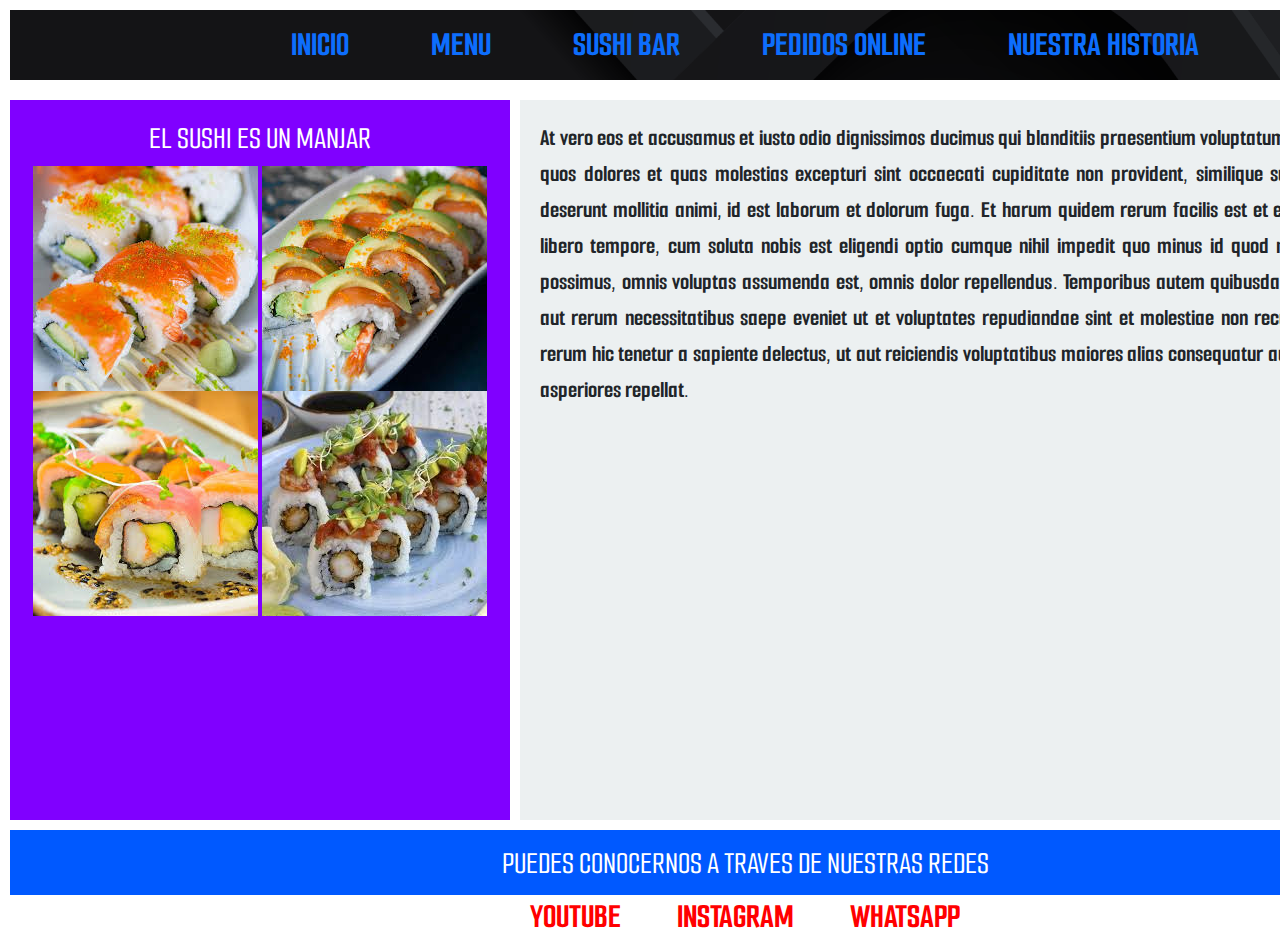
==== index.html @ 80557a97 "pagina de coral sushi" ====
<!DOCTYPE html>
<html lang="en">

<head>
    <meta charset="UTF-8">
    <meta name="viewport" content="width=device-width, initial-scale=1.0">
    <meta name="viewport" content="width=device-width, initial-scale=1.0">
    <link rel="preconnect" href="https://fonts.googleapis.com">
    <link rel="preconnect" href="https://fonts.gstatic.com" crossorigin>
    <link href="https://fonts.googleapis.com/css2?family=Smooch+Sans:wght@100..900&display=swap" rel="stylesheet">
    <link rel="stylesheet" href="https://cdn.jsdelivr.net/npm/bootstrap@5.3.3/dist/css/bootstrap.min.css
    ">
    <link rel="stylesheet" href="./css/styles.css">
    <title>Club Coral Sushi Bar</title>

</head>


<body id="cuerpo">
    <div class="contenedor">
        <header class="coralheader centro sticky"> 
            <ul class="nav justify-content-center">
                <li class="nav-item">
                  <a class="nav-link active" aria-current="page" href="#">INICIO</a>
                </li>
                <li class="nav-item">
                  <a class="nav-link" href="./views/menu.html">MENU</a>
                </li>
                <li class="nav-item">
                  <a class="nav-link" href="./views/sushibar.html">SUSHI BAR</a>
                </li>
                <li class="nav-item">
                  <a class="nav-link" href="./views/pedidosonline.html">PEDIDOS ONLINE</a>
                </li>
                <li class="nav-item">
                    <a class="nav-link" href="./views/nuestrahistoria.html">NUESTRA HISTORIA</a>
                  </li>
              </ul> 
        </header>
        <aside class="col-s6">
           <h2>EL SUSHI ES UN MANJAR</h2> 
            <img src="./imagen/images (2).jpeg"  alt="" >
            <img src="./imagen/800x.jpeg" alt="">
            <img src="./imagen/8004.jpeg" alt="">
            <img src="./imagen/8005.jpeg" alt="">
           
        </aside>
        <main class="col-s6"> At vero eos et accusamus et iusto odio dignissimos ducimus qui blanditiis praesentium voluptatum deleniti atque corrupti quos dolores et quas molestias excepturi sint occaecati cupiditate non provident, similique sunt in culpa qui officia deserunt mollitia animi, id est laborum et dolorum fuga. Et harum quidem rerum facilis est et expedita distinctio. Nam libero tempore, cum soluta nobis est eligendi optio cumque nihil impedit quo minus id quod maxime placeat facere possimus, omnis voluptas assumenda est, omnis dolor repellendus. Temporibus autem quibusdam et aut officiis debitis aut rerum necessitatibus saepe eveniet ut et voluptates repudiandae sint et molestiae non recusandae. Itaque earum rerum hic tenetur a sapiente delectus, ut aut reiciendis voluptatibus maiores alias consequatur aut perferendis doloribus asperiores repellat.</main>   
     
        <footer class="redes">
            <h2>PUEDES CONOCERNOS A TRAVES DE NUESTRAS REDES</h2>
            <a href="http://www.youtube.com" target="_blank" class="links">YOUTUBE</a>
            <a href="http://www.instagram.com" target="_blank" class="links">INSTAGRAM</a>
            <a href="http://www.whatsapp.com" target="_blank" class="links">WHATSAPP</a>
        </footer>
    </div>
    <script src="https://cdn.jsdelivr.net/npm/bootstrap@5.3.3/dist/js/bootstrap.bundle.min.js" integrity="sha384-YvpcrYf0tY3lHB60NNkmXc5s9fDVZLESaAA55NDzOxhy9GkcIdslK1eN7N6jIeHz" crossorigin="anonymous"></script>

</body>

<!--<body id="cuerpo">
    <header class="coralheader centro sticky">
            <nav>
                <a href="#">INICIO</a>
                <a href="./views/menu.html">MENU</a>
                <a href="./views/sushibar.html">SUSHI BAR</a>
                <a href="./views/pedidosonline.html">PEDIDOS ONLINE</a>
                <a href="./views/nuestrahistoria.html">NOSOTROS</a>
            </nav>

        </div>
    </header>
    <main id="presentacion">
        <h1 class="h1coral">CORAL CLUB</h1>
        <section class="flexbox">
            <div class="saludo">
                <div>
                    <p>EL SUSHI ES UN MANJAR</p>
               </div>
               <div class="imgmenu2">
                    <img src="./imagen/sushiwall.jpg" alt="">
                    <img src="./imagen/clubshushi.jpg" alt="">
                    <img src="./imagen/coralsushi.jpg" alt="">
               </div>
            </div>
            <div>
                <div class="saludo">
                    <p>CONOCE NUESTRAS PIEZAS</p>
                    <p>EN NUESTROS RESTAURANTES QUEREMOS OFRECER SIEMPRE EL MEJOR SERVICIO DE SUSHI POR ESO CONTAMOS CON:</p>
                     

                    <ol class="lista">
                        <li>COMBOS DE 15 PIEZAS</li>
                        <li>COMBOS DE 30 PIEZAS</li>
                        <li>COMBOS DE 45 PIEZAS</li>
                    </ol>
               </div>
            </div>
        </section>
        
      
       
    </main>

    <footer class="redes">
        <section>
            <div>
                <h2>PUEDES CONOCERNOS A TRAVES DE NUESTRAS REDES</h2>
                <a href="http://www.youtube.com" target="_blank" class="links">YOUTUBE</a>
                <a href="http://www.instagram.com" target="_blank" class="links">INSTAGRAM</a>
                <a href="http://www.whatsapp.com" target="_blank" class="links">WHATSAPP</a>
            </div>
        </section>

    </footer>
</body>-->

</html>
---- css/styles.css ----
*{
    padding: 0;
    margin: 0;
}

a{
    color: black;
    text-decoration: none;
    margin: 25px;
    size: 155px;
}

/*{


}*/

/*.wsplogo{

    width: 50px;
    height: 50px;
}*/


#presentacion{
    display: flex;
    flex-direction: column;
    font-size:220%;
    text-align: center;
    background-color: aliceblue;


    

}


.lista{
    color: rgb(202, 52, 52);
    text-decoration-line: underline;
    font-size:80%;
    display: flex;
    flex-direction: column;
    
}


h2 {
    font-size: xx-large;
}


.piezas{
    text-align:justify;
    text-align: left;
}


.sushibar{
    text-align:justify;
    font-style: normal;
}



#cuerpo{
    font-weight: bold;
    font-size: 150%;
    font-family:"Smooch Sans", serif;

}


.redes{
    font-family:"Smooch Sans", serif;
    font-size: 35px;
    text-align: center;
    font-style: normal;

}





.coralheader {
    font-family:"Smooch Sans", serif;
    text-align: center;
    width:1470px;
    background-image: url(../imagen/wallpaper.png);
    padding: 0%;
    font-size: 35px;
    height: 70px;
  /*  border: 9px solid rgb(219, 9, 9);*/
}

.inline-element {
    display: inline;
    color: red;

}

.combo{
    color: red;

    
}

/*.encabezado{
    display: inline-block;
    text-align: center;
    font-size:200%;

    margin-top:auto;
    margin-bottom: 1rem;
    padding: 25px;
    font-size: 45px;
    
}*/

.imgmenu{
    display: flex;
    border: 9px solid rgb(219, 9, 9);
    width:1425px;
    margin-bottom: 1rem;
    margin-top: 1rem;
    justify-content: center;



}
.redesx{
    font-family:"Smooch Sans", serif;
    font-size: 35px;
    text-align: center;
    font-style: normal;
    margin-top: 200px;
}

.links{
    font-family:"Smooch Sans", serif;
    display: inline;
    color: red;
    font-weight: bold;
}
/*.encabezado {
    display: inline-block;
    width: 150px;
    height: 100px;
    background-color: lightgreen;
    margin: 10px;
}*/

.tabla{

    margin: 5%;
    border: 9px solid;
    margin-left: 7%;
}

.h1coral{
    text-align: center;
    padding: 15px;
    border: 9px solid rgb(219, 9, 9);

}


  
.centro {
    display: flex;
    justify-content: space-around;
    align-items: center;
}
  
header.sticky {
    position: sticky;
    top: 0;
}
  
nav {
    width: 70%;
}
  

.flexbox{
    display: flex;
    flex-direction:column;
}
.imgmenu2{
    display: flex;
    flex-direction: column;
}
.estamos{
    text-align: center;
}
.parrafo{
    text-align: left;
    display: flex;
    flex-direction: column;

}

.pregunta{
    text-align: center;
    height: 20px;
    font-size: 40px;
}



.saludo{
    
    background-color: rgb(123, 8, 246);
    padding: 55px;
    margin-top: 50px;
}  

.contenedor {
    display: grid;
    grid-template-areas: 
        "header header"
        "sidebar content"
        "footer footer";
    grid-template-columns: 500px 1fr;
    grid-template-rows: 80px 1fr 60px;
    height: 100vh;
    gap: 10px;
    padding: 10px;
}
header{
    text-align: center;
    width:1400px;
    background-image: url(../imagen/wallpaper.png);

    font-size: 35px;
    height: 25px;
    grid-area: header;  
    padding: 20px;
}
aside {
    grid-area: sidebar;
    background-color: #8000ff;
    padding: 20px;
    color: white;
    text-align: center;
}
main {
    grid-area: content;
    background-color: #ecf0f1;
    padding: 20px;
    text-align: justify;
}

footer {
    grid-area: footer;
    background-color: #0059ff;
    color: white;
    text-align: center;
    padding: 15px;
    height: 65px;
}

.contenedor2 {
    display: grid;
    grid-template-areas: 
        "header header"
        "content content"
        "footer footer";
    grid-template-columns: 500px 1fr;
    grid-template-rows: 80px 350px 60px;
    height: 100vh;
    gap: 10px;
    padding: 10px;
}
.saludo2{
    font-size: 35px;
    background-color: rgb(255, 255, 255);
    padding: 8px;
    margin-top: 45px;

}  

/*.contenedor3{
    
    display: grid;
    grid-template-areas: 
        "header header"
        "content content"
        "content content"
        "footer footer";
    grid-template-columns: 720px 720px ;
    grid-template-rows: 80px 500px 700px 60px;
 


}*/
.main3 {
    grid-area: content;

    padding: 20px;
    text-align: justify;
    
}



@media (min-width: 769px) {

    .parrafo {
        font-size: 45px;
    }
}

/* Tamaño de texto para dispositivos móviles */
@media (max-width: 768px) {

    .parrafo {
        font-size: 25px;
    }
}
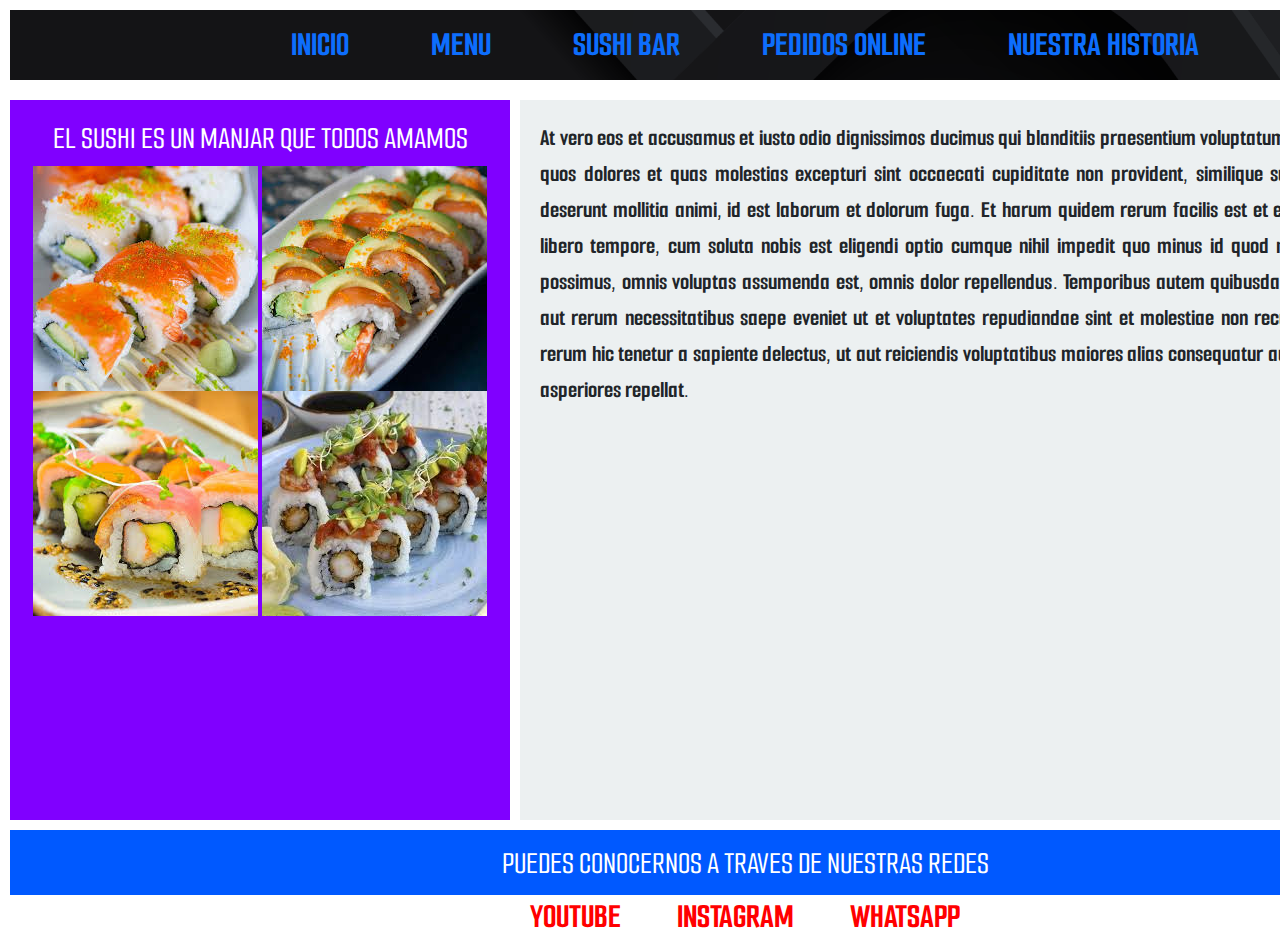
==== commit 897422a6: "responsive y bootstrap" ====
--- a/index.html
+++ b/index.html
@@ -38,7 +38,7 @@
               </ul> 
         </header>
         <aside class="col-s6">
-           <h2>EL SUSHI ES UN MANJAR</h2> 
+           <h2>EL SUSHI ES UN MANJAR QUE TODOS AMAMOS</h2> 
             <img src="./imagen/images (2).jpeg"  alt="" >
             <img src="./imagen/800x.jpeg" alt="">
             <img src="./imagen/8004.jpeg" alt="">
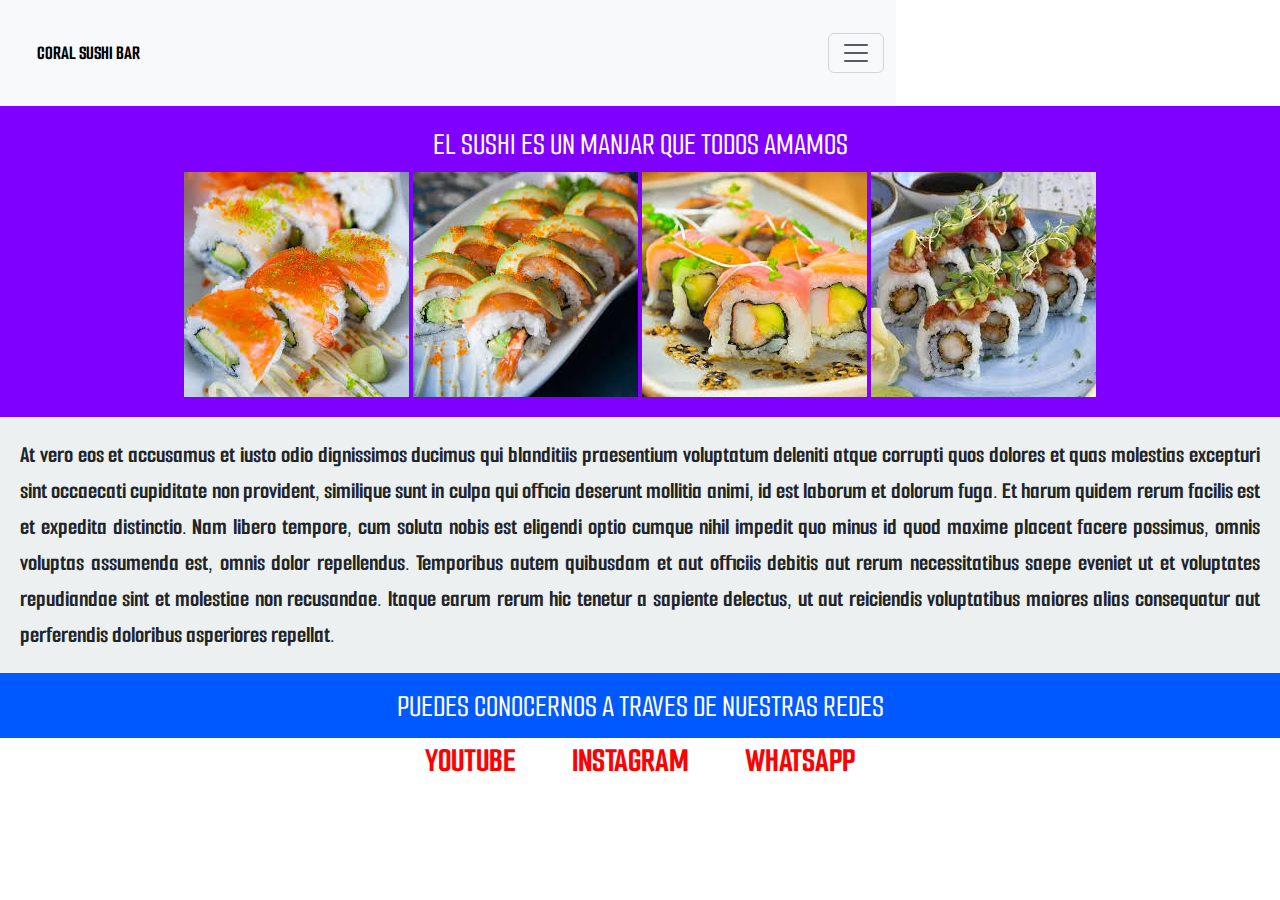
==== commit 1595fef5: "compilacion de scss y sass" ====
--- a/index.html
+++ b/index.html
@@ -17,25 +17,38 @@
 
 
 <body id="cuerpo">
-    <div class="contenedor">
-        <header class="coralheader centro sticky"> 
-            <ul class="nav justify-content-center">
+    <nav class="navbar  bg-body-tertiary">
+        <div class="container-fluid">
+          <a class="navbar-brand" href="#">CORAL SUSHI BAR</a>
+          <button class="navbar-toggler" type="button" data-bs-toggle="offcanvas" data-bs-target="#offcanvasNavbar" aria-controls="offcanvasNavbar" aria-label="Toggle navigation">
+            <span class="navbar-toggler-icon"></span>
+          </button>
+          <div class="offcanvas offcanvas-end" tabindex="-1" id="offcanvasNavbar" aria-labelledby="offcanvasNavbarLabel">
+            <div class="offcanvas-header">
+              <h5 class="offcanvas-title" id="offcanvasNavbarLabel">El sushi es un manjar</h5>
+              <button type="button" class="btn-close" data-bs-dismiss="offcanvas" aria-label="Close"></button>
+            </div>
+            <div class="offcanvas-body">
+              <ul class="navbar-nav justify-content-end flex-grow-1 pe-3">
                 <li class="nav-item">
                   <a class="nav-link active" aria-current="page" href="#">INICIO</a>
                 </li>
                 <li class="nav-item">
                   <a class="nav-link" href="./views/menu.html">MENU</a>
                 </li>
-                <li class="nav-item">
-                  <a class="nav-link" href="./views/sushibar.html">SUSHI BAR</a>
+                <li class="nav-link">
+                    <a class="nav-link" href="./views/sushibar.html">SUSHI BAR</a>
                 </li>
-                <li class="nav-item">
-                  <a class="nav-link" href="./views/pedidosonline.html">PEDIDOS ONLINE</a>
+                <li class="nav-link">
+                    <a class="nav-link" href="./views/pedidosonline.html">PEDIDOS ONLINE</a>
                 </li>
-                <li class="nav-item">
-                    <a class="nav-link" href="./views/nuestrahistoria.html">NUESTRA HISTORIA</a>
-                  </li>
-              </ul> 
+                <li class="nav-link">
+                    <a class="nav-link" href="./views/nuestrahistoria.html">NOSOTROS</a>
+                </li>
+            </div>
+          </div>
+        </div>
+      </nav>    
         </header>
         <aside class="col-s6">
            <h2>EL SUSHI ES UN MANJAR QUE TODOS AMAMOS</h2> 
--- a/css/styles.css
+++ b/css/styles.css
@@ -86,11 +86,11 @@
 .coralheader {
     font-family:"Smooch Sans", serif;
     text-align: center;
-    width:1470px;
+    width:800px;
     background-image: url(../imagen/wallpaper.png);
     padding: 0%;
     font-size: 35px;
-    height: 70px;
+    height: px;
   /*  border: 9px solid rgb(219, 9, 9);*/
 }
 
@@ -134,7 +134,7 @@
     font-size: 35px;
     text-align: center;
     font-style: normal;
-    margin-top: 200px;
+   
 }
 
 .links{
@@ -260,7 +260,7 @@
     padding: 15px;
     height: 65px;
 }
-
+*/
 .contenedor2 {
     display: grid;
     grid-template-areas: 
@@ -281,7 +281,7 @@
 
 }  
 
-/*.contenedor3{
+.contenedor3{
     
     display: grid;
     grid-template-areas: 
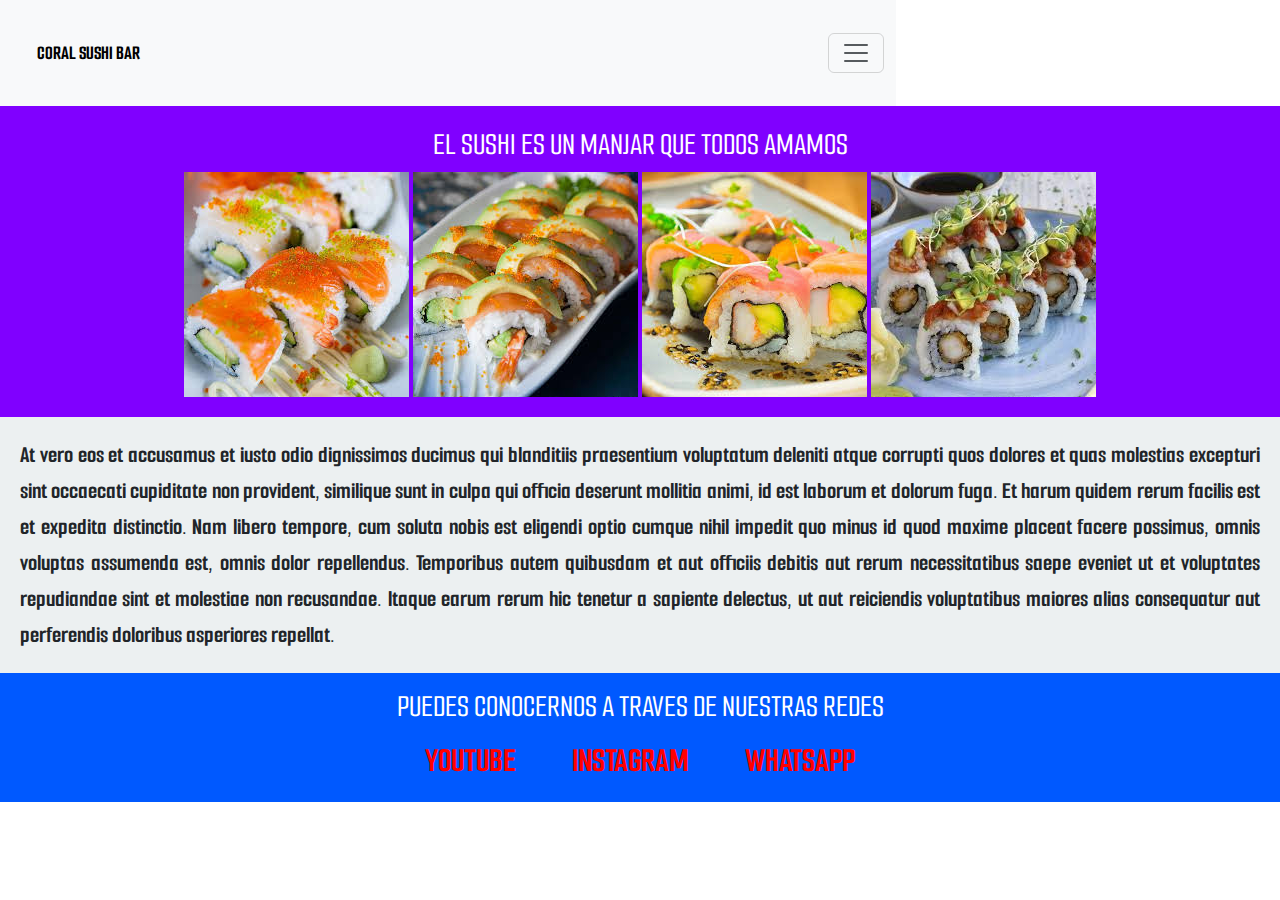
==== commit 51f2578d: "probando responsive" ====
--- a/index.html
+++ b/index.html
@@ -66,11 +66,11 @@
             <a href="http://www.instagram.com" target="_blank" class="links">INSTAGRAM</a>
             <a href="http://www.whatsapp.com" target="_blank" class="links">WHATSAPP</a>
         </footer>
-    </div>
+  
     <script src="https://cdn.jsdelivr.net/npm/bootstrap@5.3.3/dist/js/bootstrap.bundle.min.js" integrity="sha384-YvpcrYf0tY3lHB60NNkmXc5s9fDVZLESaAA55NDzOxhy9GkcIdslK1eN7N6jIeHz" crossorigin="anonymous"></script>
 
 </body>
-
+</html>
 <!--<body id="cuerpo">
     <header class="coralheader centro sticky">
             <nav>
@@ -128,4 +128,3 @@
     </footer>
 </body>-->
 
-</html>--- a/css/styles.css
+++ b/css/styles.css
@@ -224,7 +224,7 @@
         "footer footer";
     grid-template-columns: 500px 1fr;
     grid-template-rows: 80px 1fr 60px;
-    height: 100vh;
+    height: 10vh;
     gap: 10px;
     padding: 10px;
 }
@@ -258,7 +258,7 @@
     color: white;
     text-align: center;
     padding: 15px;
-    height: 65px;
+    
 }
 */
 .contenedor2 {
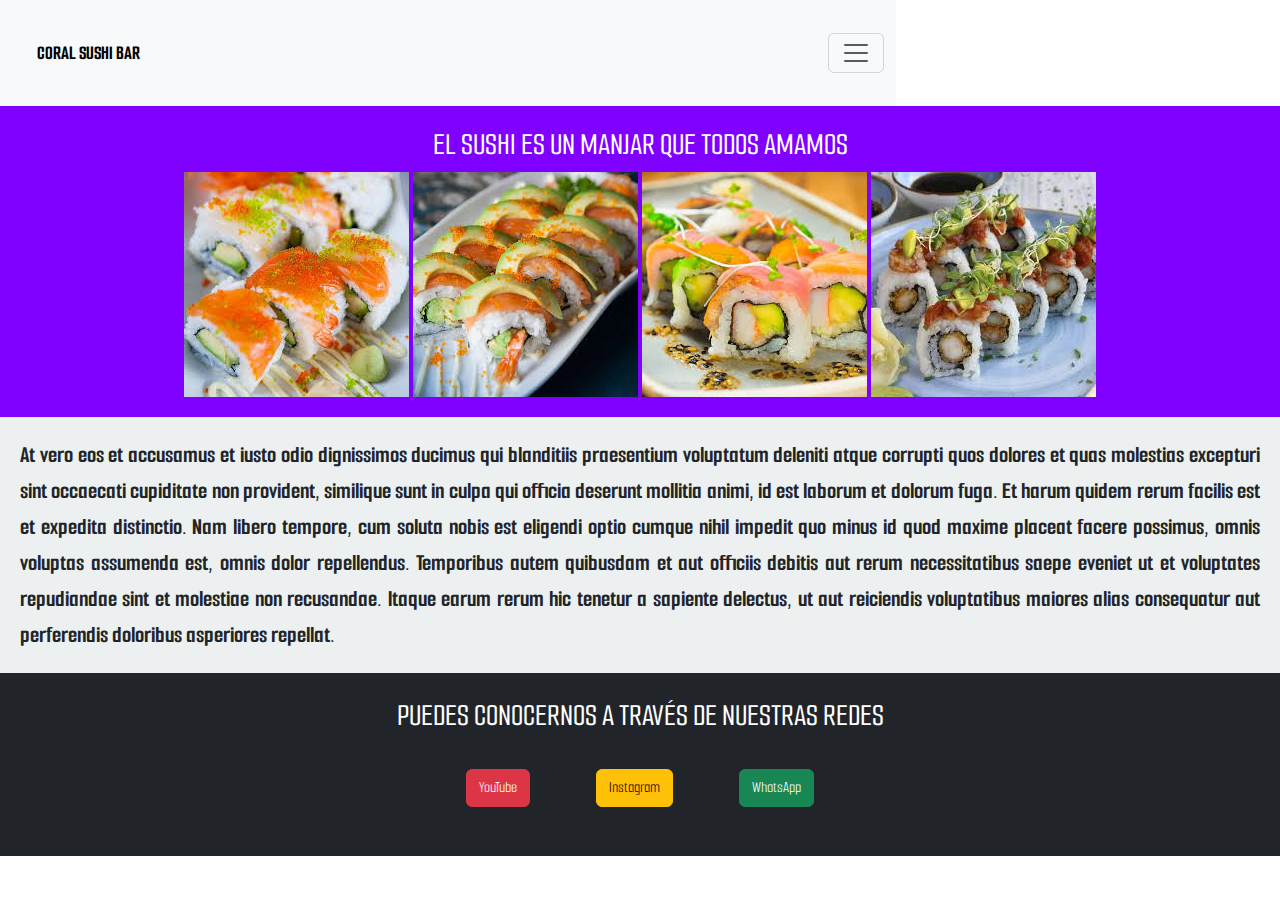
==== commit 03894179: "cambios antes de sass" ====
--- a/index.html
+++ b/index.html
@@ -10,7 +10,7 @@
     <link href="https://fonts.googleapis.com/css2?family=Smooch+Sans:wght@100..900&display=swap" rel="stylesheet">
     <link rel="stylesheet" href="https://cdn.jsdelivr.net/npm/bootstrap@5.3.3/dist/css/bootstrap.min.css
     ">
-    <link rel="stylesheet" href="./css/styles.css">
+    <link rel="stylesheet" href="./css/backup.css">
     <title>Club Coral Sushi Bar</title>
 
 </head>
@@ -59,72 +59,19 @@
            
         </aside>
         <main class="col-s6"> At vero eos et accusamus et iusto odio dignissimos ducimus qui blanditiis praesentium voluptatum deleniti atque corrupti quos dolores et quas molestias excepturi sint occaecati cupiditate non provident, similique sunt in culpa qui officia deserunt mollitia animi, id est laborum et dolorum fuga. Et harum quidem rerum facilis est et expedita distinctio. Nam libero tempore, cum soluta nobis est eligendi optio cumque nihil impedit quo minus id quod maxime placeat facere possimus, omnis voluptas assumenda est, omnis dolor repellendus. Temporibus autem quibusdam et aut officiis debitis aut rerum necessitatibus saepe eveniet ut et voluptates repudiandae sint et molestiae non recusandae. Itaque earum rerum hic tenetur a sapiente delectus, ut aut reiciendis voluptatibus maiores alias consequatur aut perferendis doloribus asperiores repellat.</main>   
-     
-        <footer class="redes">
-            <h2>PUEDES CONOCERNOS A TRAVES DE NUESTRAS REDES</h2>
-            <a href="http://www.youtube.com" target="_blank" class="links">YOUTUBE</a>
-            <a href="http://www.instagram.com" target="_blank" class="links">INSTAGRAM</a>
-            <a href="http://www.whatsapp.com" target="_blank" class="links">WHATSAPP</a>
+        
+        <footer class="text-center p-4 bg-dark text-white">
+            <h2>PUEDES CONOCERNOS A TRAVÉS DE NUESTRAS REDES</h2>
+            <div class="d-flex justify-content-center gap-3">
+                <a href="http://www.youtube.com" target="_blank" class="btn btn-danger">YouTube</a>
+                <a href="http://www.instagram.com" target="_blank" class="btn btn-warning">Instagram</a>
+                <a href="http://www.whatsapp.com" target="_blank" class="btn btn-success">WhatsApp</a>
+            </div>
         </footer>
-  
-    <script src="https://cdn.jsdelivr.net/npm/bootstrap@5.3.3/dist/js/bootstrap.bundle.min.js" integrity="sha384-YvpcrYf0tY3lHB60NNkmXc5s9fDVZLESaAA55NDzOxhy9GkcIdslK1eN7N6jIeHz" crossorigin="anonymous"></script>
+        <script src="https://cdn.jsdelivr.net/npm/bootstrap@5.3.3/dist/js/bootstrap.bundle.min.js" integrity="sha384-YvpcrYf0tY3lHB60NNkmXc5s9fDVZLESaAA55NDzOxhy9GkcIdslK1eN7N6jIeHz" crossorigin="anonymous"></script>
 
-</body>
-</html>
-<!--<body id="cuerpo">
-    <header class="coralheader centro sticky">
-            <nav>
-                <a href="#">INICIO</a>
-                <a href="./views/menu.html">MENU</a>
-                <a href="./views/sushibar.html">SUSHI BAR</a>
-                <a href="./views/pedidosonline.html">PEDIDOS ONLINE</a>
-                <a href="./views/nuestrahistoria.html">NOSOTROS</a>
-            </nav>
+<body>
+<html>
 
-        </div>
-    </header>
-    <main id="presentacion">
-        <h1 class="h1coral">CORAL CLUB</h1>
-        <section class="flexbox">
-            <div class="saludo">
-                <div>
-                    <p>EL SUSHI ES UN MANJAR</p>
-               </div>
-               <div class="imgmenu2">
-                    <img src="./imagen/sushiwall.jpg" alt="">
-                    <img src="./imagen/clubshushi.jpg" alt="">
-                    <img src="./imagen/coralsushi.jpg" alt="">
-               </div>
-            </div>
-            <div>
-                <div class="saludo">
-                    <p>CONOCE NUESTRAS PIEZAS</p>
-                    <p>EN NUESTROS RESTAURANTES QUEREMOS OFRECER SIEMPRE EL MEJOR SERVICIO DE SUSHI POR ESO CONTAMOS CON:</p>
-                     
 
-                    <ol class="lista">
-                        <li>COMBOS DE 15 PIEZAS</li>
-                        <li>COMBOS DE 30 PIEZAS</li>
-                        <li>COMBOS DE 45 PIEZAS</li>
-                    </ol>
-               </div>
-            </div>
-        </section>
-        
-      
-       
-    </main>
 
-    <footer class="redes">
-        <section>
-            <div>
-                <h2>PUEDES CONOCERNOS A TRAVES DE NUESTRAS REDES</h2>
-                <a href="http://www.youtube.com" target="_blank" class="links">YOUTUBE</a>
-                <a href="http://www.instagram.com" target="_blank" class="links">INSTAGRAM</a>
-                <a href="http://www.whatsapp.com" target="_blank" class="links">WHATSAPP</a>
-            </div>
-        </section>
-
-    </footer>
-</body>-->
-
--- a/css/backup.css
+++ b/css/backup.css
@@ -0,0 +1,320 @@
+*{
+    padding: 0;
+    margin: 0;
+}
+
+a{
+    color: black;
+    text-decoration: none;
+    margin: 25px;
+    size: 155px;
+}
+
+/*{
+
+
+}*/
+
+/*.wsplogo{
+
+    width: 50px;
+    height: 50px;
+}*/
+
+
+#presentacion{
+    display: flex;
+    flex-direction: column;
+    font-size:220%;
+    text-align: center;
+    background-color: aliceblue;
+
+
+    
+
+}
+
+
+.lista{
+    color: rgb(202, 52, 52);
+    text-decoration-line: underline;
+    font-size:80%;
+    display: flex;
+    flex-direction: column;
+    
+}
+
+
+h2 {
+    font-size: xx-large;
+}
+
+
+/*.piezas{
+    text-align:justify;
+    text-align: left;
+}*/
+
+
+.sushibar{
+    text-align:justify;
+    font-style: normal;
+}
+
+
+
+#cuerpo{
+    font-weight: bold;
+    font-size: 150%;
+    font-family:"Smooch Sans", serif;
+
+}
+
+
+.redes{
+    font-family:"Smooch Sans", serif;
+    font-size: 35px;
+    text-align: center;
+    font-style: normal;
+
+}
+
+
+
+
+
+/*.coralheader {
+    font-family:"Smooch Sans", serif;
+    text-align: center;
+    width:800px;
+    background-image: url(../imagen/wallpaper.png);
+    padding: 0%;
+    font-size: 35px;
+    height: px;
+  /*  border: 9px solid rgb(219, 9, 9);
+}
+
+/*.inline-element {
+    display: inline;
+    color: red;
+
+}*/
+
+/*.combo{
+    color: red;
+
+    
+}*/
+
+/*.encabezado{
+    display: inline-block;
+    text-align: center;
+    font-size:200%;
+
+    margin-top:auto;
+    margin-bottom: 1rem;
+    padding: 25px;
+    font-size: 45px;
+    
+}*/
+
+.imgmenu{
+    display: flex;
+    border: 9px solid rgb(219, 9, 9);
+    width:1425px;
+    margin-bottom: 1rem;
+    margin-top: 1rem;
+    justify-content: center;
+
+
+
+}
+.redesx{
+    font-family:"Smooch Sans", serif;
+    font-size: 35px;
+    text-align: center;
+    font-style: normal;
+   
+}
+
+.links{
+    font-family:"Smooch Sans", serif;
+    display: inline;
+    color: red;
+    font-weight: bold;
+}*/
+/*.encabezado {
+    display: inline-block;
+    width: 150px;
+    height: 100px;
+    background-color: lightgreen;
+    margin: 10px;
+}*/
+
+.tabla{
+
+    margin: 5%;
+    border: 9px solid;
+    margin-left: 7%;
+}
+
+.h1coral{
+    text-align: center;
+    padding: 15px;
+    border: 9px solid rgb(219, 9, 9);
+
+}
+
+
+  
+/*.centro {
+    display: flex;
+    justify-content: space-around;
+    align-items: center;
+}*/
+  
+header.sticky {
+    position: sticky;
+    top: 0;
+}
+  
+nav {
+    width: 70%;
+}
+  
+
+.flexbox{
+    display: flex;
+    flex-direction:column;
+}
+.imgmenu2{
+    display: flex;
+    flex-direction: column;
+}
+.estamos{
+    text-align: center;
+}
+.parrafo{
+    text-align: left;
+    display: flex;
+    flex-direction: column;
+
+}
+
+.pregunta{
+    text-align: center;
+    height: 20px;
+    font-size: 40px;
+}
+
+
+
+.saludo{
+    
+    background-color: rgb(123, 8, 246);
+    padding: 55px;
+    margin-top: 50px;
+}  
+
+.contenedor {
+    display: grid;
+    grid-template-areas: 
+        "header header"
+        "sidebar content"
+        "footer footer";
+    grid-template-columns: 500px 1fr;
+    grid-template-rows: 80px 1fr 60px;
+    height: 10vh;
+    gap: 10px;
+    padding: 10px;
+}
+header{
+    text-align: center;
+    width:1400px;
+    background-image: url(../imagen/wallpaper.png);
+
+    font-size: 35px;
+    height: 25px;
+    grid-area: header;  
+    padding: 20px;
+}
+aside {
+    grid-area: sidebar;
+    background-color: #8000ff;
+    padding: 20px;
+    color: white;
+    text-align: center;
+}
+main {
+    grid-area: content;
+    background-color: #ecf0f1;
+    padding: 20px;
+    text-align: justify;
+}
+
+footer {
+    grid-area: footer;
+    background-color: #0059ff;
+    color: white;
+    text-align: center;
+    padding: 15px;
+    
+}
+*/
+.contenedor2 {
+    display: grid;
+    grid-template-areas: 
+        "header header"
+        "content content"
+        "footer footer";
+    grid-template-columns: 500px 1fr;
+    grid-template-rows: 80px 350px 60px;
+    height: 100vh;
+    gap: 10px;
+    padding: 10px;
+}
+.saludo2{
+    font-size: 35px;
+    background-color: rgb(255, 255, 255);
+    padding: 8px;
+    margin-top: 45px;
+
+}  
+
+.contenedor3{
+    
+    display: grid;
+    grid-template-areas: 
+        "header header"
+        "content content"
+        "content content"
+        "footer footer";
+    grid-template-columns: 720px 720px ;
+    grid-template-rows: 80px 500px 700px 60px;
+ 
+
+
+}*/
+.main3 {
+    grid-area: content;
+    padding: 20px;
+    text-align: justify;
+    
+}
+
+
+
+@media (min-width: 769px) {
+
+    .parrafo {
+        font-size: 45px;
+    }
+}
+
+/* Tamaño de texto para dispositivos móviles */
+@media (max-width: 768px) {
+
+    .parrafo {
+        font-size: 25px;
+    }
+}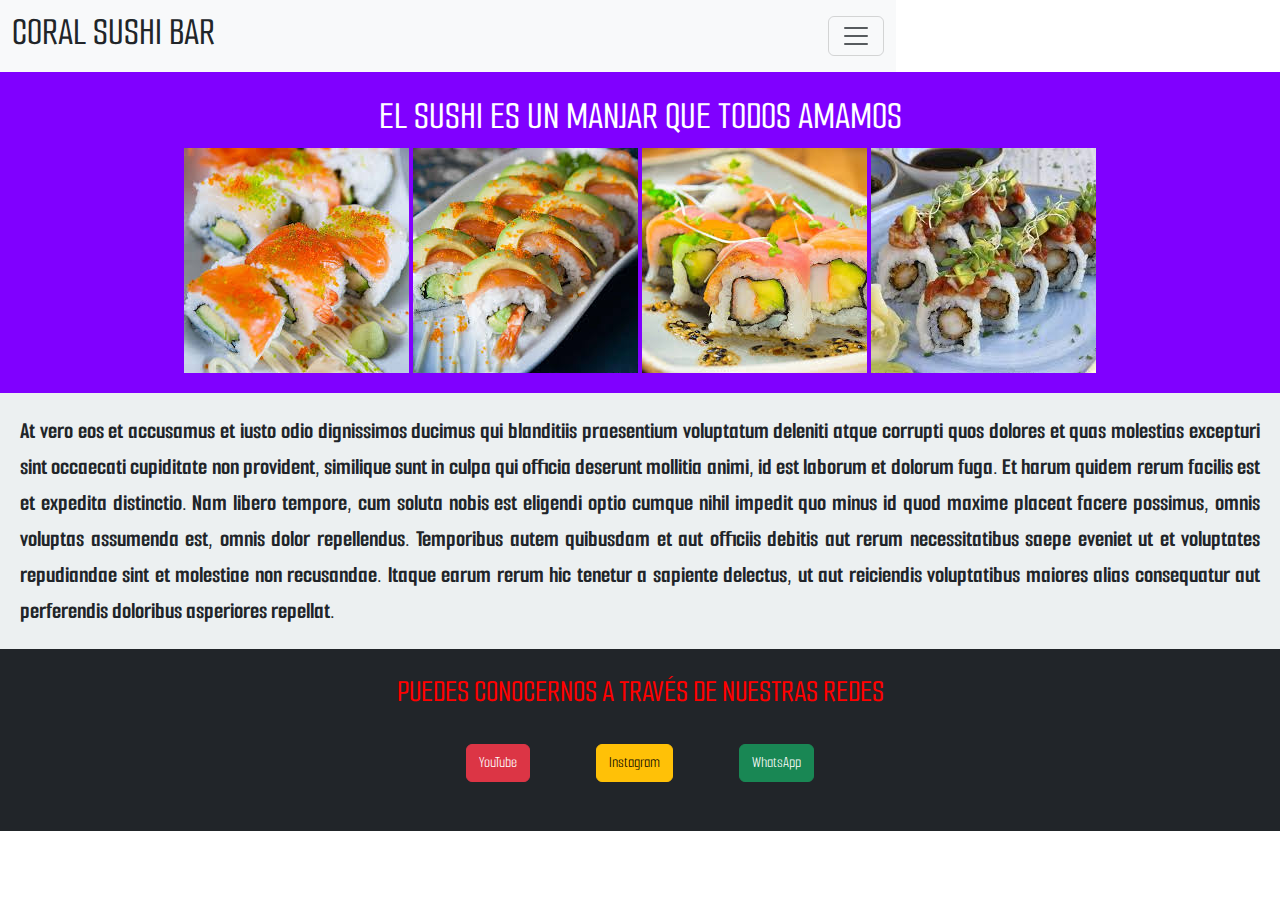
==== commit 6eb41f7b: "aplicado sass" ====
--- a/index.html
+++ b/index.html
@@ -10,7 +10,7 @@
     <link href="https://fonts.googleapis.com/css2?family=Smooch+Sans:wght@100..900&display=swap" rel="stylesheet">
     <link rel="stylesheet" href="https://cdn.jsdelivr.net/npm/bootstrap@5.3.3/dist/css/bootstrap.min.css
     ">
-    <link rel="stylesheet" href="./css/backup.css">
+    <link rel="stylesheet" href="./styless.css">
     <title>Club Coral Sushi Bar</title>
 
 </head>
@@ -19,7 +19,7 @@
 <body id="cuerpo">
     <nav class="navbar  bg-body-tertiary">
         <div class="container-fluid">
-          <a class="navbar-brand" href="#">CORAL SUSHI BAR</a>
+          <h1>CORAL SUSHI BAR</h1>
           <button class="navbar-toggler" type="button" data-bs-toggle="offcanvas" data-bs-target="#offcanvasNavbar" aria-controls="offcanvasNavbar" aria-label="Toggle navigation">
             <span class="navbar-toggler-icon"></span>
           </button>
@@ -51,7 +51,7 @@
       </nav>    
         </header>
         <aside class="col-s6">
-           <h2>EL SUSHI ES UN MANJAR QUE TODOS AMAMOS</h2> 
+           <h1>EL SUSHI ES UN MANJAR QUE TODOS AMAMOS</h1> 
             <img src="./imagen/images (2).jpeg"  alt="" >
             <img src="./imagen/800x.jpeg" alt="">
             <img src="./imagen/8004.jpeg" alt="">
--- a/styless.css
+++ b/styless.css
@@ -0,0 +1,112 @@
+h2 {
+  font-size: xx-large;
+  color: red;
+}
+
+/*#cuerpo{
+    font-weight: bold;
+    font-size: 150%;
+    font-family:"Smooch Sans", serif;
+
+}*/
+a {
+  color: black;
+  text-decoration: none;
+  margin: 25px;
+  size: 155px;
+}
+
+nav {
+  width: 70%;
+}
+
+.sushibar {
+  text-align: justify;
+  font-style: normal;
+}
+
+.lista {
+  color: rgb(202, 52, 52);
+  text-decoration-line: underline;
+  font-size: 80%;
+  display: flex;
+  flex-direction: column;
+}
+
+.parrafo {
+  text-align: left;
+  display: flex;
+  flex-direction: column;
+  font-size: 55px;
+}
+
+.estamos {
+  text-align: center;
+}
+
+#presentacion {
+  display: flex;
+  flex-direction: column;
+  font-size: 220%;
+  text-align: center;
+  background-color: aliceblue;
+}
+
+/*aside {
+    grid-area: sidebar;
+    background-color: #8000ff;
+    padding: 20px;
+    color: white;
+    text-align: center;
+}
+/*main {
+    grid-area: content;
+    background-color: #ecf0f1;
+    padding: 20px;
+    text-align: justify;
+}*/
+/*.pregunta{
+    text-align: center;
+    height: 20px;
+    font-size: 40px;
+}*/
+body {
+  font-weight: bold;
+  font-size: 150%;
+  font-family: "Smooch Sans", serif;
+}
+body nav {
+  width: 70%;
+}
+body a {
+  color: black;
+  text-decoration: none;
+  margin: 25px;
+  size: 155px;
+}
+body aside {
+  grid-area: sidebar;
+  background-color: #8000ff;
+  padding: 20px;
+  color: white;
+  text-align: center;
+}
+body main {
+  grid-area: content;
+  background-color: #ecf0f1;
+  padding: 20px;
+  text-align: justify;
+}
+body .pregunta {
+  text-align: center;
+  height: 20px;
+  font-size: 40px;
+}
+body .saludo2 {
+  font-size: 35px;
+  background-color: rgb(216, 68, 68);
+  padding: 8px;
+  margin-top: 45px;
+}
+
+/*# sourceMappingURL=styless.css.map */
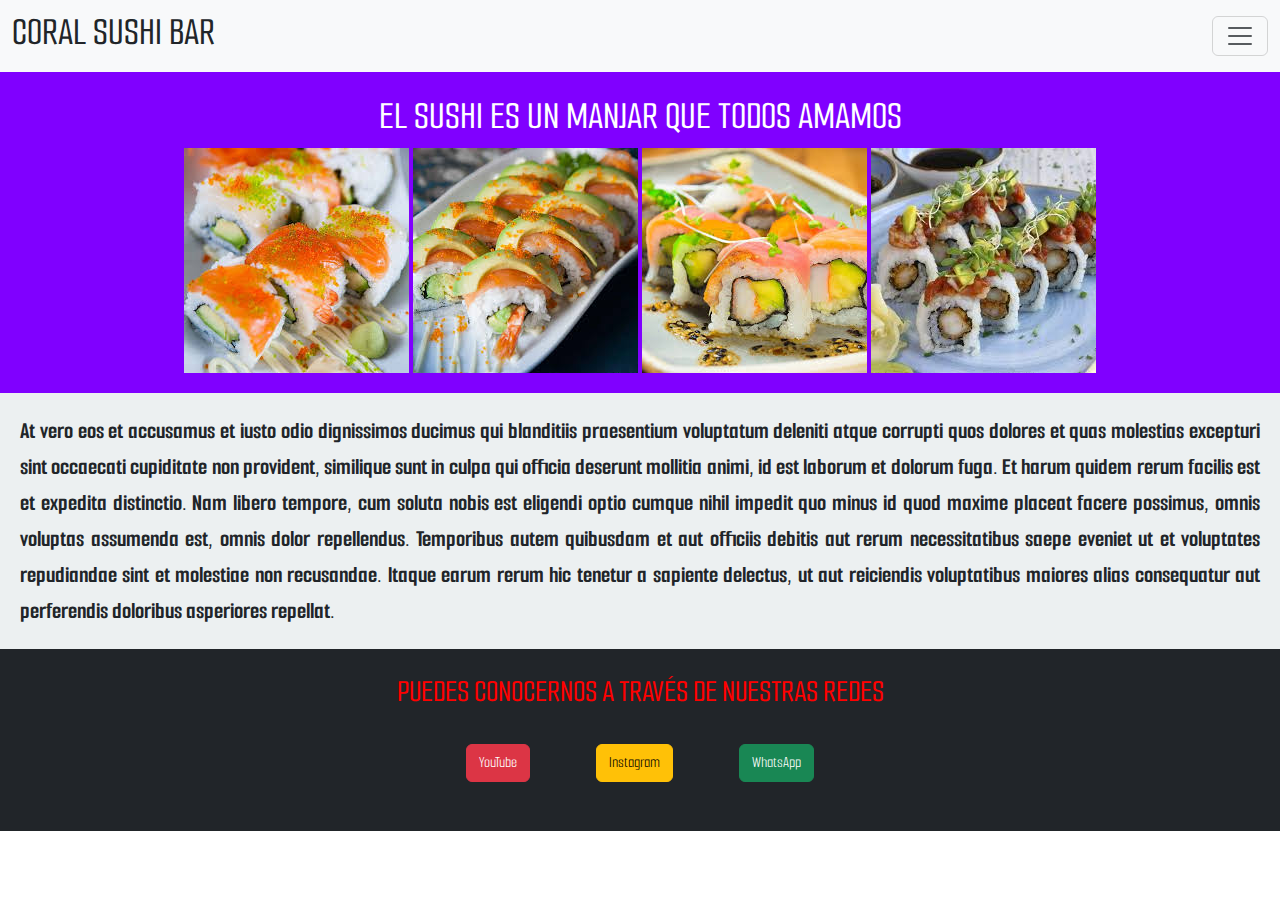
==== commit 80762aae: "version final" ====
--- a/index.html
+++ b/index.html
@@ -12,6 +12,7 @@
     ">
     <link rel="stylesheet" href="./styless.css">
     <title>Club Coral Sushi Bar</title>
+    <link rel="shortcut icon" href="/proyecto/imagen/favicon.ico" type="image/x-icon">
 
 </head>
 
@@ -52,10 +53,10 @@
         </header>
         <aside class="col-s6">
            <h1>EL SUSHI ES UN MANJAR QUE TODOS AMAMOS</h1> 
-            <img src="./imagen/images (2).jpeg"  alt="" >
-            <img src="./imagen/800x.jpeg" alt="">
-            <img src="./imagen/8004.jpeg" alt="">
-            <img src="./imagen/8005.jpeg" alt="">
+            <img src="./imagen/images (2).jpeg"  alt="roll philadelphia" >
+            <img src="./imagen/800x.jpeg" alt="roll con palta">
+            <img src="./imagen/8004.jpeg" alt="roll langostino">
+            <img src="./imagen/8005.jpeg" alt="roll especial">
            
         </aside>
         <main class="col-s6"> At vero eos et accusamus et iusto odio dignissimos ducimus qui blanditiis praesentium voluptatum deleniti atque corrupti quos dolores et quas molestias excepturi sint occaecati cupiditate non provident, similique sunt in culpa qui officia deserunt mollitia animi, id est laborum et dolorum fuga. Et harum quidem rerum facilis est et expedita distinctio. Nam libero tempore, cum soluta nobis est eligendi optio cumque nihil impedit quo minus id quod maxime placeat facere possimus, omnis voluptas assumenda est, omnis dolor repellendus. Temporibus autem quibusdam et aut officiis debitis aut rerum necessitatibus saepe eveniet ut et voluptates repudiandae sint et molestiae non recusandae. Itaque earum rerum hic tenetur a sapiente delectus, ut aut reiciendis voluptatibus maiores alias consequatur aut perferendis doloribus asperiores repellat.</main>   
--- a/styless.css
+++ b/styless.css
@@ -76,7 +76,7 @@
   font-family: "Smooch Sans", serif;
 }
 body nav {
-  width: 70%;
+  width: 100%;
 }
 body a {
   color: black;
